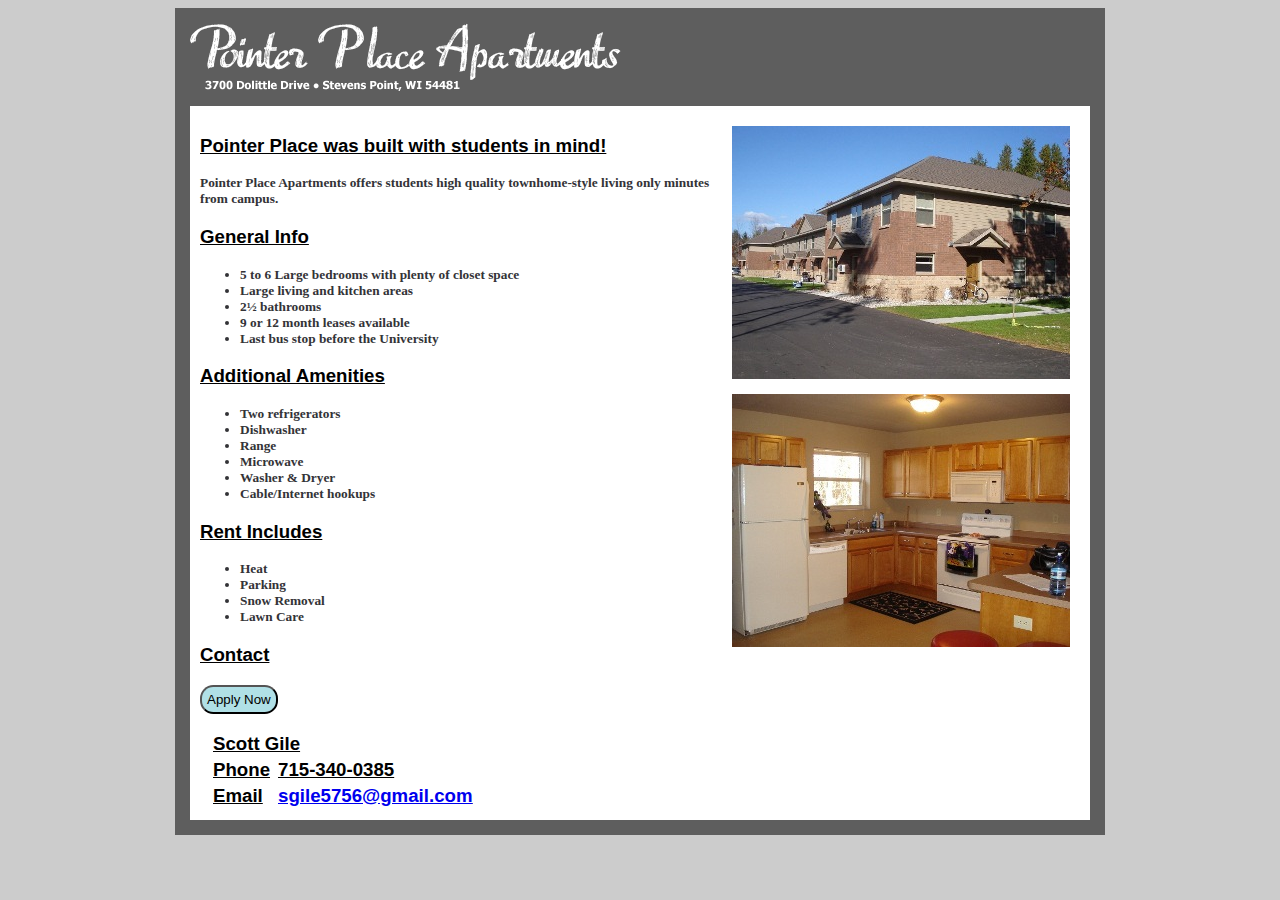
==== index.html @ 1b714353 "default.htm to index.html" ====
﻿<!DOCTYPE html PUBLIC "-//W3C//DTD XHTML 1.0 Transitional//EN" "http://www.w3.org/TR/xhtml1/DTD/xhtml1-transitional.dtd">
<html xmlns="http://www.w3.org/1999/xhtml">

<head>
<meta name="viewport" content="width=device-width, initial-scale=1.0">
<meta charset="UTF-8">
<title>Pointer Place Apartments</title>
<link href="css.css" rel="stylesheet" type="text/css" />
<script type="text/javascript" src="tracking.js"></script>
</head>

<body>

<div id="wrapper">
	<div id="head">
		<img alt="Pointer Place Apartments" src="images/header.png" /></div>
	<div id="content">
		<div style="float:right; display:block; padding:10px 10px;">
			<img src="images/p1.jpg" alt="Pointer Place Apartments"/><br/>
			<img style="padding-top:15px;" src="images/p2.jpg" alt="Pointer Place Apartments"/>
		</div>
		<h3 class="green">Pointer Place was built with students in mind!</h3>
		<div>Pointer Place Apartments offers students high quality townhome-style living only minutes from campus. </div>
		<h3 class="green">General Info</h3>
		<ul>
			<li>5 to 6 Large bedrooms with plenty of closet space</li>
			<li>Large living and kitchen areas</li>
			<li>2&frac12; bathrooms</li>
			<li>9 or 12 month leases available</li>
			<li>Last bus stop before the University</li>
		</ul>
		<h3 class="green">Additional Amenities</h3>
		<ul>
			<li>Two refrigerators</li>
			<li>Dishwasher</li>
			<li>Range</li>
			<li>Microwave</li>
			<li>Washer &amp; Dryer</li>
			<li>Cable/Internet hookups</li>
		</ul>
		<h3 class="green">Rent Includes</h3>
		<ul>
			<li>Heat</li>
			<li>Parking</li>
			<li>Snow Removal</li>
			<li>Lawn Care</li>
		</ul>
		<h3 class="green">Contact</h3>
		<form action="https://pointmgmt.appfolio.com/listings/rental_applications/new?listable_uid=c235af3c-8e26-4aaa-8ff1-a4fae6665a7c&source=Website">
    <input type="submit" value="Apply Now">
</form>
<br>
		<table class="green" style="padding-left:10px;">
			<tr>
				<td colspan=2 style="padding-right:5px;">Scott Gile</td>
			</tr>
			<tr>
				<td style="padding-right:5px;">Phone</td>
				<td>715-340-0385</td>
			</tr>
			<tr>
				<td>Email</td>
				<td><a href="mailto:sgile5756@gmail.com?Subject=Pointer%20Place%20Apartments%20Inquiry">sgile5756@gmail.com</a></td>
			</tr>
		</table>
		<div style="clear:both"></div>
	</div>
</div>

</body>

</html>
---- css.css ----
﻿	/*Responsive Grid-View*/
/** {
	box-sizing: border-box
	}*/
body{
	background-color:#CCCCCC;
	font-family:Verdana;
	font-weight:600;
	font-size:10pt;
	/*color:#b39d92;*/
	color:#333337;
}

#wrapper{
	margin:auto;
	background-color:#5e5e5e;
	padding:15px;
	width:900px;
}

#head{
	margin-bottom:15px;
}

#content
{
	background:white;
	height:auto;
	padding:10px;
}

.green
{
	color:black;
	text-decoration: underline;
	/*color:#6699dd;*/
	font-family:"Lucida Sans Unicode", "Lucida Grande", sans-serif;
	font-size: 14pt;
}

.center{
	text-align:center;
	width:100%;
}
input[type=submit] {
appearance:button;
-moz-appearance:button; /* Firefox */
-webkit-appearance:button; /* Safari and Chrome */
border-radius:1em;
    /*width: 15em;  
    height: auto;*/
    background-color:#B0E0E6;
    padding:5px;
}

/* Slides */
#content #slides {
	margin: auto;
	width: 400px;
	height: 400px;
	display: block;
	background-image: url('pictures/p1.jpg');
}
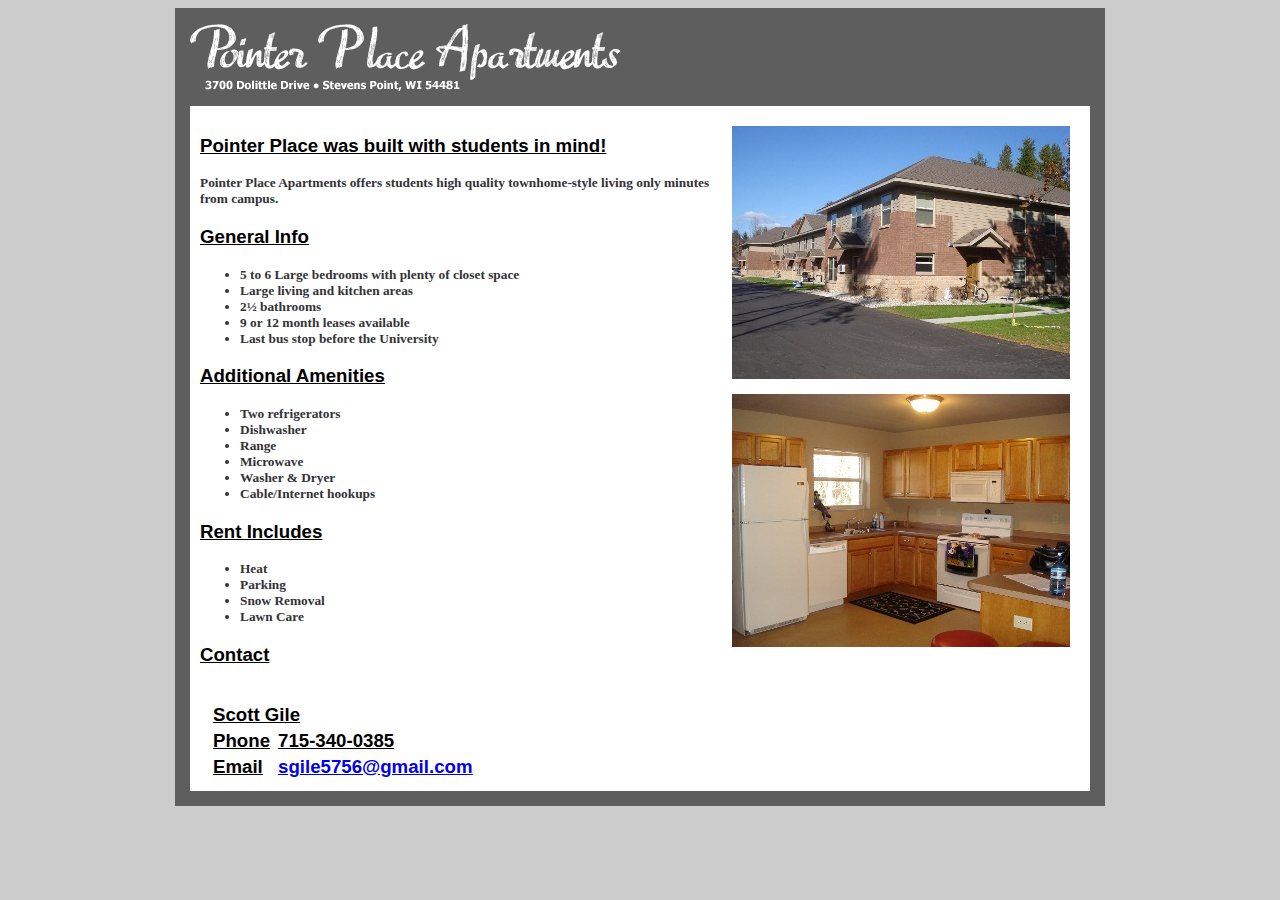
==== commit a7f18e8f: "remove apply now button" ====
--- a/index.html
+++ b/index.html
@@ -46,10 +46,7 @@
 			<li>Lawn Care</li>
 		</ul>
 		<h3 class="green">Contact</h3>
-		<form action="https://pointmgmt.appfolio.com/listings/rental_applications/new?listable_uid=c235af3c-8e26-4aaa-8ff1-a4fae6665a7c&source=Website">
-    <input type="submit" value="Apply Now">
-</form>
-<br>
+		<br>
 		<table class="green" style="padding-left:10px;">
 			<tr>
 				<td colspan=2 style="padding-right:5px;">Scott Gile</td>
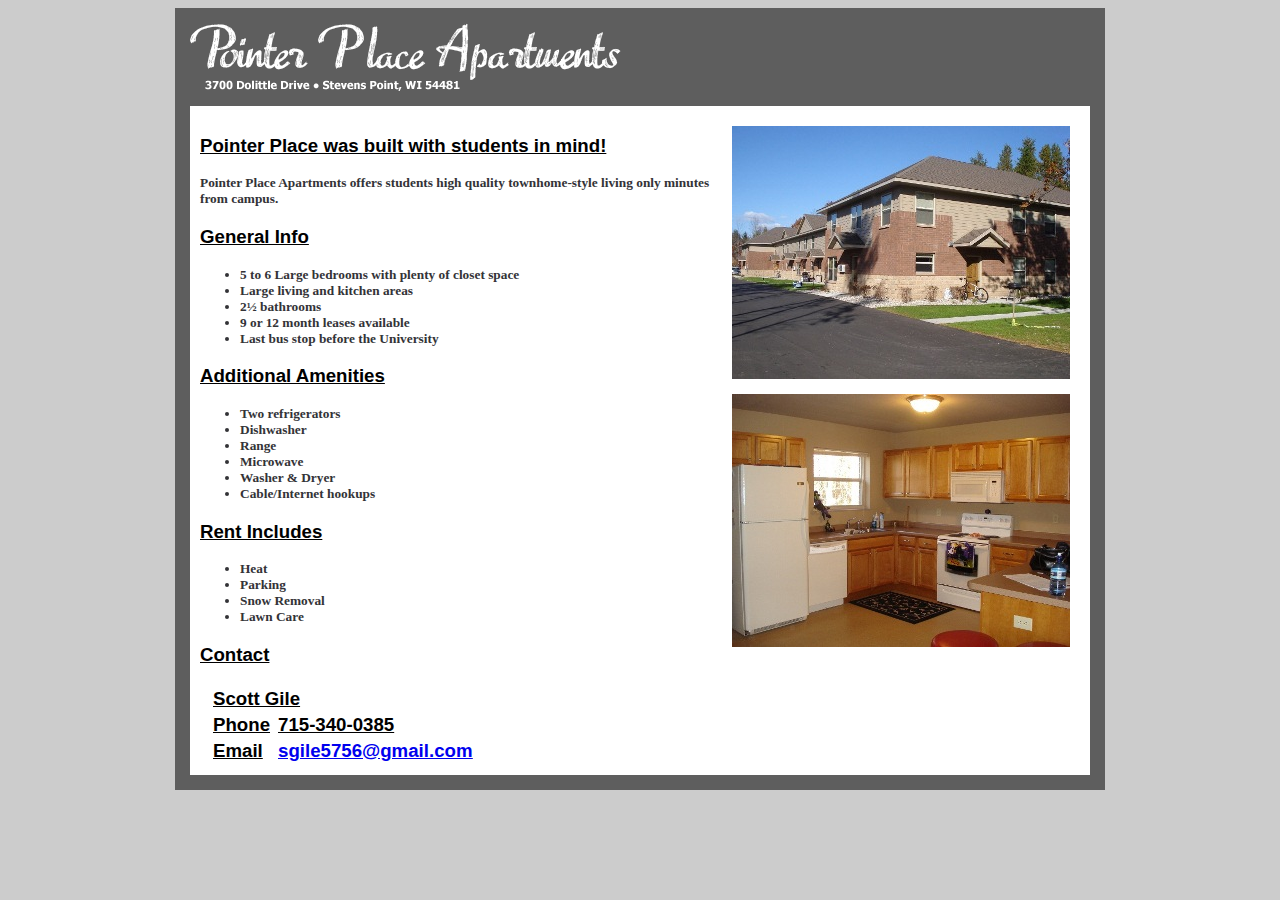
==== commit 838fd2d0: "contact layout" ====
--- a/index.html
+++ b/index.html
@@ -46,7 +46,6 @@
 			<li>Lawn Care</li>
 		</ul>
 		<h3 class="green">Contact</h3>
-		<br>
 		<table class="green" style="padding-left:10px;">
 			<tr>
 				<td colspan=2 style="padding-right:5px;">Scott Gile</td>
